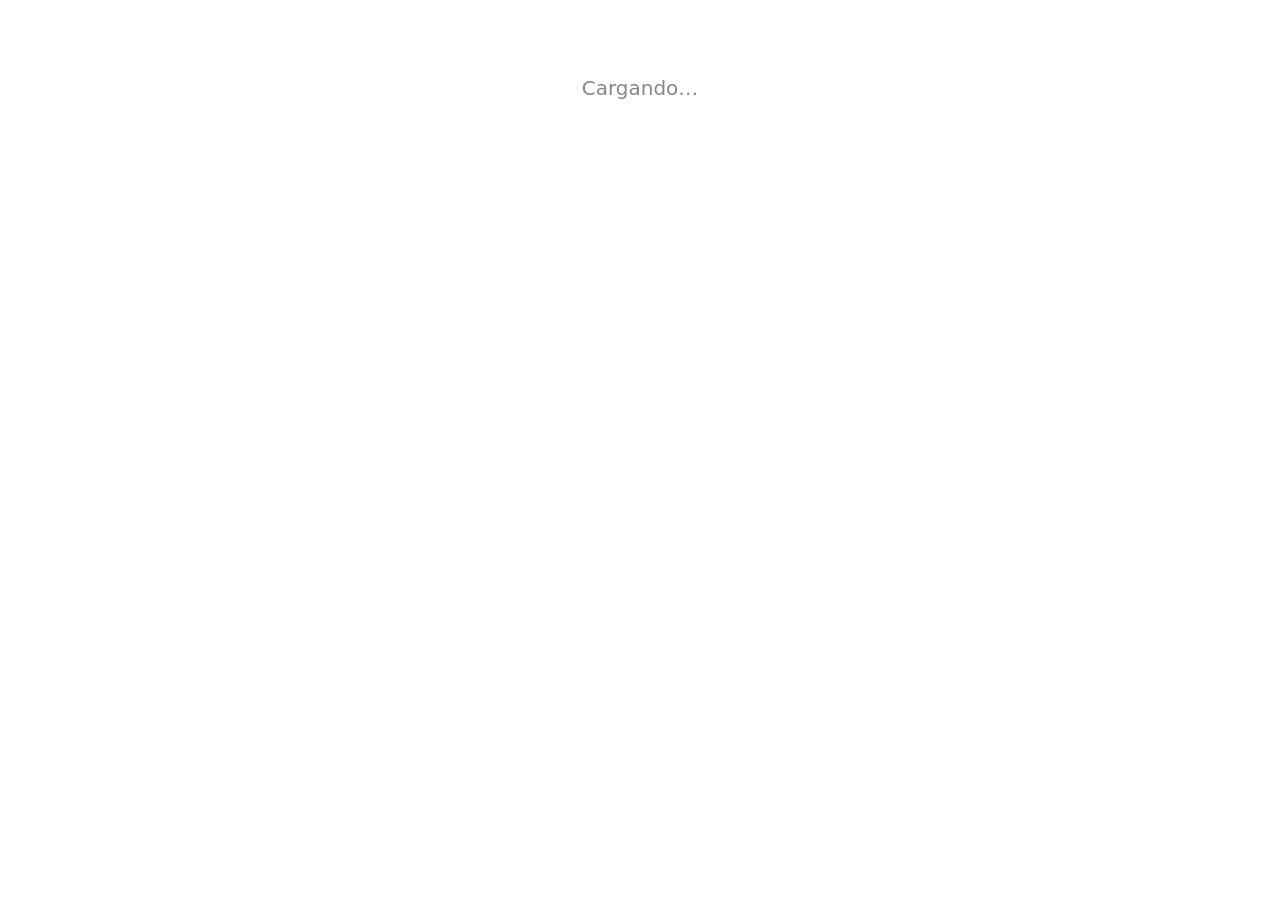
==== comanda.html @ 4934a066 "Add files via upload" ====
<!DOCTYPE html>
<html lang="es">
<head>
  <meta charset="UTF-8">
  <meta name="viewport" content="width=device-width, initial-scale=1.0">
  <title>Comanda</title>
  <style>
    * { margin: 0; padding: 0; box-sizing: border-box; }
    body { background: #fff; color: #000; font-family: system-ui, sans-serif; padding: 28px 24px; }
    .item { display: flex; align-items: baseline; gap: 20px; padding: 16px 0; border-bottom: 1px solid #ddd; }
    .item:last-child { border-bottom: none; }
    .qty  { font-size: 44px; font-weight: 900; min-width: 52px; text-align: right; line-height: 1; }
    .name { font-size: 32px; font-weight: 500; }
    .msg  { font-size: 20px; color: #888; margin-top: 48px; text-align: center; }
  </style>
</head>
<body>
  <div id="lista"><p class="msg">Cargando…</p></div>

  <script src="https://cdn.jsdelivr.net/npm/@supabase/supabase-js@2/dist/umd/supabase.js"></script>
  <script src="/config.js"></script>
  <script>
    'use strict';
    const sb = supabase.createClient(SUPABASE_URL, SUPABASE_ANON_KEY);
    const mesaId = location.pathname.split('/').filter(Boolean).pop();

    async function cargar() {
      if (!mesaId) { render([]); return; }
      const { data } = await sb
        .from('pedidos')
        .select('drink_name, drink_emoji, cantidad, marca')
        .eq('mesa_id', mesaId)
        .eq('estado', 'confirmado');
      render(data || []);
    }

    function render(pedidos) {
      const el = document.getElementById('lista');
      if (!pedidos.length) {
        el.innerHTML = '<p class="msg">Comanda no encontrada</p>';
        return;
      }
      const map = {};
      pedidos.forEach(p => {
        const key = p.drink_name + (p.marca ? ' ' + p.marca : '');
        if (!map[key]) map[key] = { emoji: p.drink_emoji || '', nombre: key, qty: 0 };
        map[key].qty += p.cantidad;
      });
      el.innerHTML = Object.values(map)
        .sort((a, b) => b.qty - a.qty)
        .map(i => `<div class="item"><span class="qty">${i.qty}</span><span class="name">${i.emoji} ${i.nombre}</span></div>`)
        .join('');
    }

    cargar();
    setInterval(cargar, 10000);
  </script>
</body>
</html>
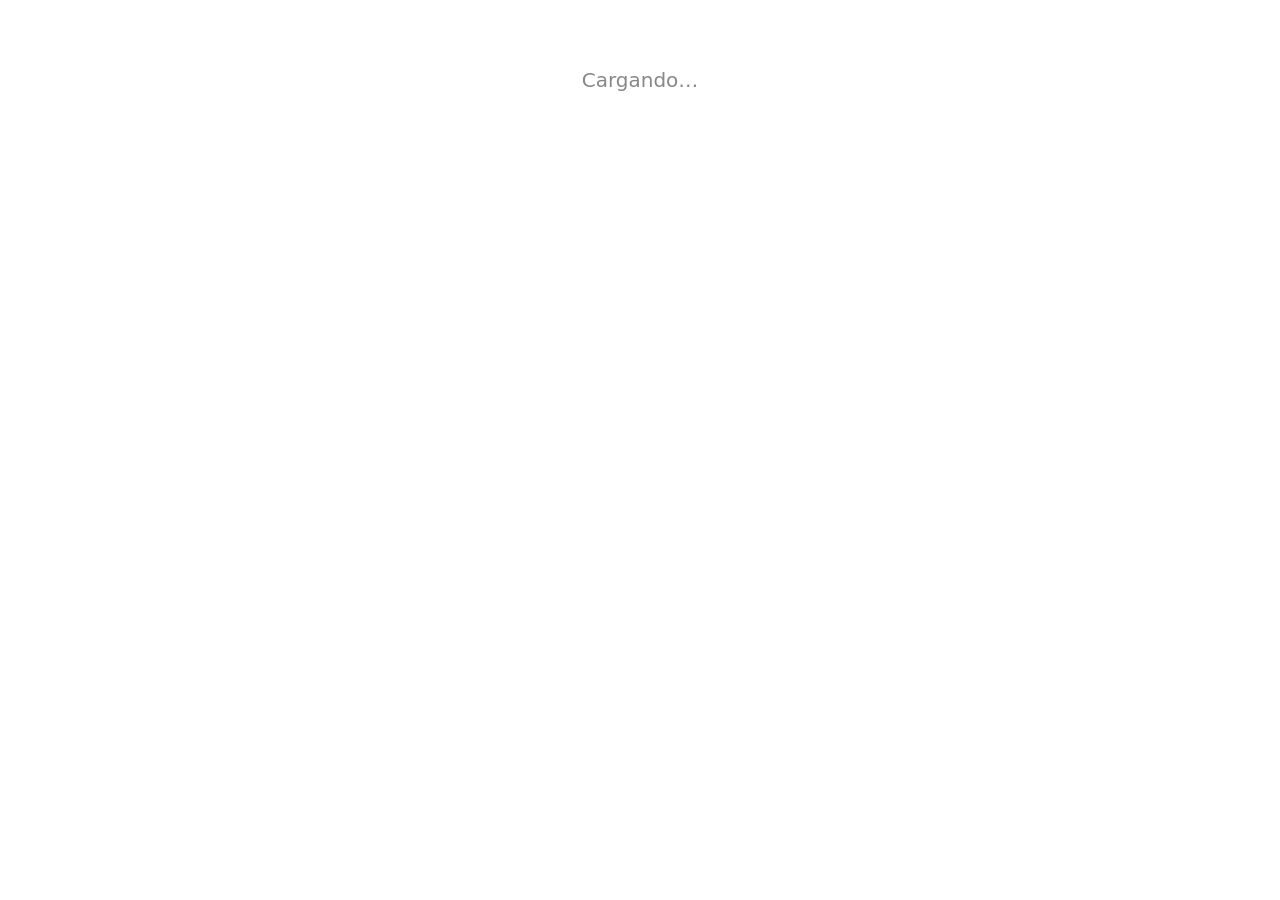
==== commit d1907de1: "Add files via upload" ====
--- a/comanda.html
+++ b/comanda.html
@@ -6,7 +6,10 @@
   <title>Comanda</title>
   <style>
     * { margin: 0; padding: 0; box-sizing: border-box; }
-    body { background: #fff; color: #000; font-family: system-ui, sans-serif; padding: 28px 24px; }
+    body { background: #fff; color: #000; font-family: system-ui, sans-serif; padding: 20px 24px; }
+    .header { border-bottom: 2px solid #000; padding-bottom: 12px; margin-bottom: 16px; }
+    .grupo { font-size: 26px; font-weight: 900; color: #000; }
+    .admin { font-size: 18px; font-weight: 600; color: #444; margin-top: 4px; }
     .item { display: flex; align-items: baseline; gap: 20px; padding: 16px 0; border-bottom: 1px solid #ddd; }
     .item:last-child { border-bottom: none; }
     .qty  { font-size: 44px; font-weight: 900; min-width: 52px; text-align: right; line-height: 1; }
@@ -15,6 +18,7 @@
   </style>
 </head>
 <body>
+  <div id="cabecera"></div>
   <div id="lista"><p class="msg">Cargando…</p></div>
 
   <script src="https://cdn.jsdelivr.net/npm/@supabase/supabase-js@2/dist/umd/supabase.js"></script>
@@ -25,16 +29,25 @@
     const mesaId = location.pathname.split('/').filter(Boolean).pop();
 
     async function cargar() {
-      if (!mesaId) { render([]); return; }
-      const { data } = await sb
-        .from('pedidos')
-        .select('drink_name, drink_emoji, cantidad, marca')
-        .eq('mesa_id', mesaId)
-        .eq('estado', 'confirmado');
-      render(data || []);
+      if (!mesaId) { render([], null, null); return; }
+      const [pedidosRes, mesaRes, miembrosRes] = await Promise.all([
+        sb.from('pedidos').select('drink_name, drink_emoji, cantidad, marca').eq('mesa_id', mesaId).eq('estado', 'confirmado'),
+        sb.from('mesas').select('nombre, codigo').eq('id', mesaId).single(),
+        sb.from('miembros').select('nombre, es_admin').eq('mesa_id', mesaId).eq('es_admin', true).limit(1),
+      ]);
+      render(pedidosRes.data || [], mesaRes.data, (miembrosRes.data || [])[0]);
     }
 
-    function render(pedidos) {
+    function render(pedidos, mesa, admin) {
+      const cab = document.getElementById('cabecera');
+      if (mesa) {
+        let html = '<div class="header">';
+        html += '<div class="grupo">' + (mesa.nombre || mesa.codigo || '') + '</div>';
+        if (admin) html += '<div class="admin">Admin: ' + admin.nombre + '</div>';
+        html += '</div>';
+        cab.innerHTML = html;
+      }
+
       const el = document.getElementById('lista');
       if (!pedidos.length) {
         el.innerHTML = '<p class="msg">Comanda no encontrada</p>';
